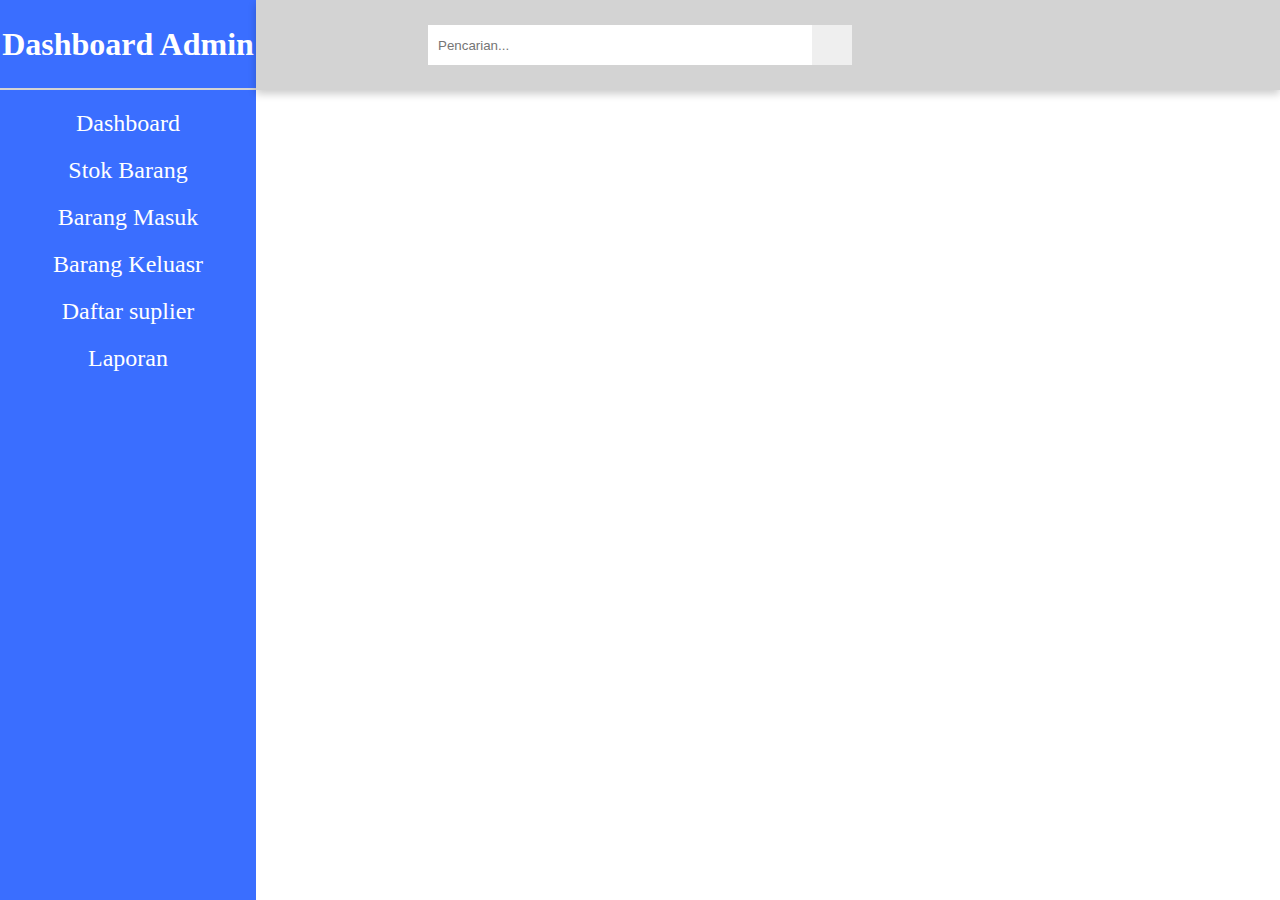
==== Admin.html @ b293c746 "update" ====
<!DOCTYPE html>
<html lang="en">
<head>
 <meta charset="UTF-8">
 <title>Dashboard Admin</title>
 <link rel="stylesheet" href="admin.css">
</head>
<body>
<div class="navbar">
    <h1 class="admin">Dashboard Admin</h1>
    <ul>
        <li><a href="">Dashboard</a></li>
        <li><a href="">Stok Barang</a></li>
        <li><a href="">Barang Masuk</a></li>
        <li><a href="">Barang Keluasr</a></li>
        <li><a href="">Daftar suplier</a></li>
        <li><a href="">Laporan</a></li>
    </ul>
</div>
<div class="container">
    <div class="header">
        <div class="nav">
            <div class="search">
                <input type="text" placeholder="Pencarian...">
                <button type="submit"></button>
            </div>
            <div class="user">
                <a href="" class="btn"></a>
                <a href="" class="btn"></a>
                <a href="" class="btn"></a>
            </div>
        </div>

    </div>
</div>
</body>
---- admin.css ----
* {
    padding: 0;
    margin: 0;
    text-decoration: none;
    box-sizing: border-box;
    list-style: none;

}
body {
    min-height: 100vh;
}
.navbar {
    position: fixed;
    width: 20vw;
    min-height: 100vh;
    background: #3A6EFFFF;
    display: flex;
    flex-direction: column;
}
.admin {
    height: 10vh;
    display: flex;
    align-items: center;
    justify-content: center;
    border-bottom: 2px solid lightgray;
    margin-bottom: 10px;
    color: white;
    cursor: pointer;
}

.navbar ul li{
    font-size: 24px;
    padding: 10px 40px;
    color: white;
    display: flex;
    flex-direction: column;
    align-items: center;
    cursor: pointer;
}

.navbar ul li a {
    color: white;
    text-align: center;
    text-decoration: none;
}
.navbar ul li :hover{
    background: rgba(0, 0, 0, 2);
    color: grey;
}
.container{
    position: absolute;
    right: 0;
    width: 80vw;
    height: 100vh;
}

.header{
    position: fixed;
    top: 0;
    right: 0;
    width: 80vw;
    height: 10vh;
    background: lightgrey;
    display: flex;
    align-content: center;
    box-shadow: 0 4px 8px 0 rgba(0,0,0,0.2);
    z-index: 1;
}

.nav{
    width: 90%;
    display: flex;
    align-items: center;
}

.search{
    flex: 5;
    display: flex;
    justify-content: center;
}

.search input{
    border: none;
    background: white;
    padding: 10px;
    width: 50%;
}

.search button{
    width: 40px;
    height: 40px;
    border: none;
    display: flex;
    align-items: center;
    justify-content: center;
    cursor: pointer;
}

.user{
    flex: 1;
    display: flex;
    justify-content: space-between;
    align-items: center;
}

.user i{
    width: 40px;
    height: 40px;
    font-size: 30px;
    padding: 5px;
    background: white;
    border-radius: 50%;
    color: #191919;
    margin: 5px 5px;
}
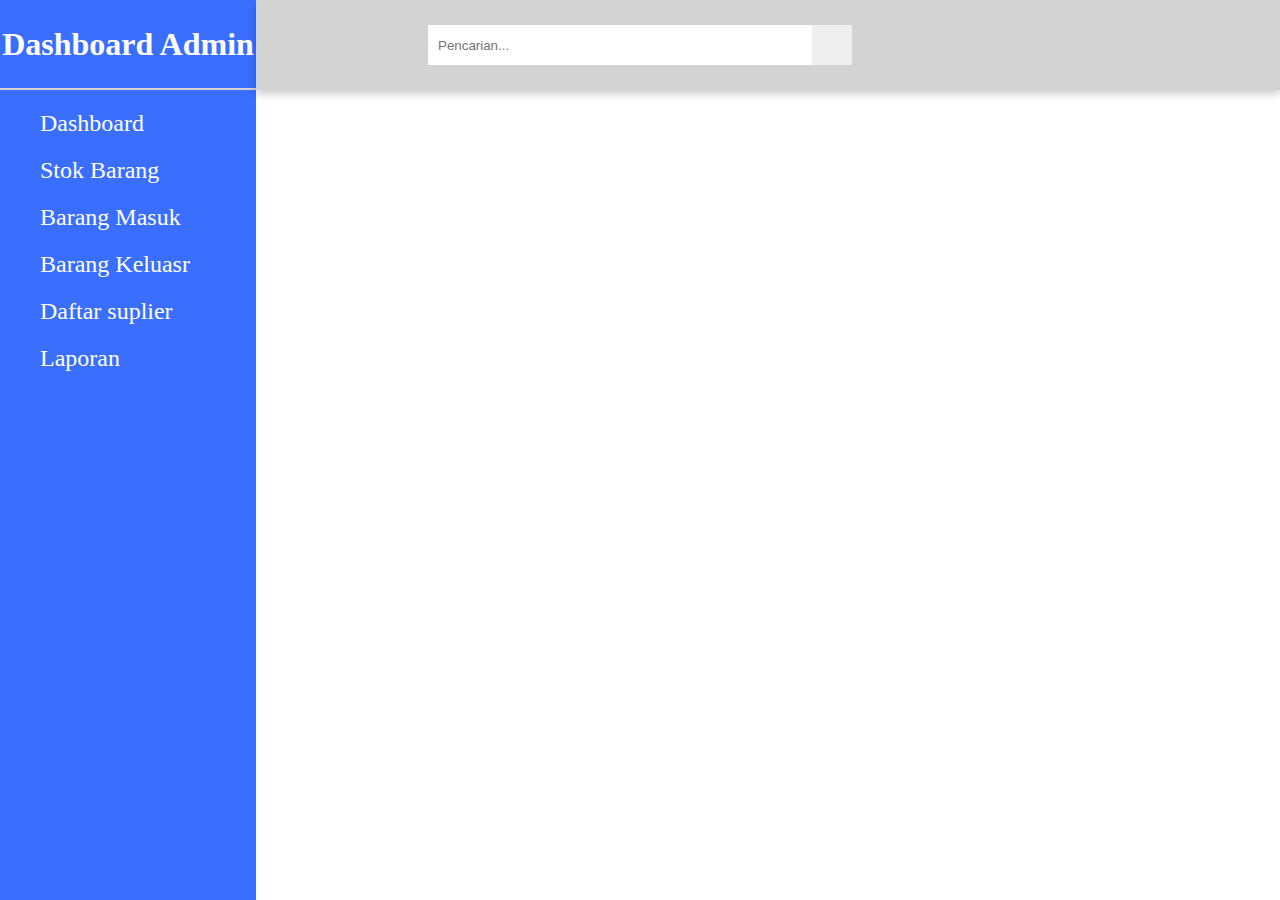
==== commit 2d13e965: "Tambahan" ====
--- a/Admin.html
+++ b/Admin.html
@@ -1,9 +1,9 @@
 <!DOCTYPE html>
 <html lang="en">
 <head>
- <meta charset="UTF-8">
- <title>Dashboard Admin</title>
- <link rel="stylesheet" href="admin.css">
+    <meta charset="UTF-8">
+    <title>Dashboard Admin</title>
+    <link rel="stylesheet" href="admin.css">
 </head>
 <body>
 <div class="navbar">
--- a/admin.css
+++ b/admin.css
@@ -32,7 +32,7 @@
     font-size: 24px;
     padding: 10px 40px;
     color: white;
-    display: flex;
+    display: block;
     flex-direction: column;
     align-items: center;
     cursor: pointer;
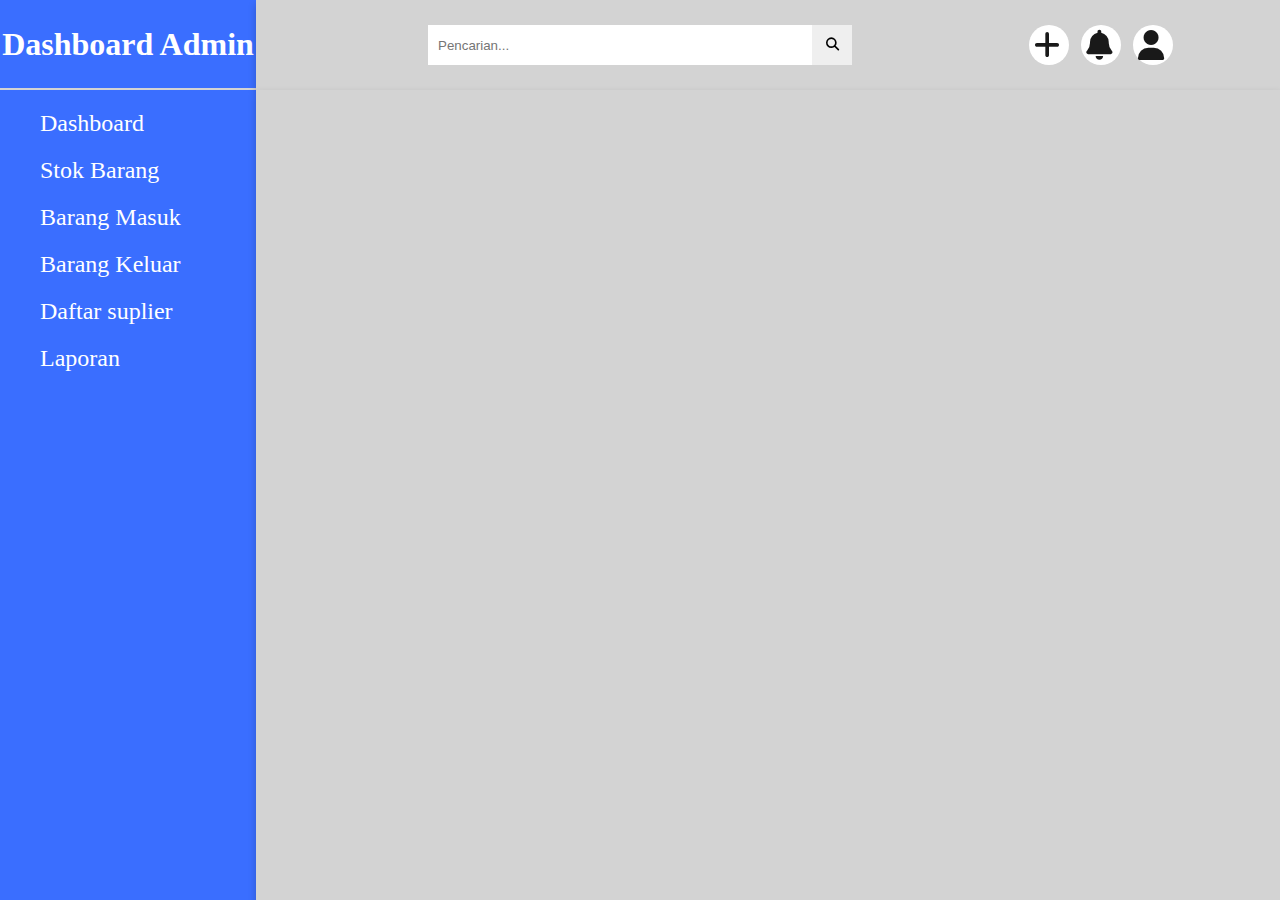
==== commit 2e67c6af: "Tambahan" ====
--- a/Admin.html
+++ b/Admin.html
@@ -4,33 +4,38 @@
     <meta charset="UTF-8">
     <title>Dashboard Admin</title>
     <link rel="stylesheet" href="admin.css">
+    <link rel="stylesheet" href="https://cdnjs.cloudflare.com/ajax/libs/font-awesome/6.2.0/css/all.min.css">
+    <link rel="stylesheet" href="../Project Web/admin.css">
 </head>
-<body>
-<div class="navbar">
-    <h1 class="admin">Dashboard Admin</h1>
-    <ul>
-        <li><a href="">Dashboard</a></li>
-        <li><a href="">Stok Barang</a></li>
-        <li><a href="">Barang Masuk</a></li>
-        <li><a href="">Barang Keluasr</a></li>
-        <li><a href="">Daftar suplier</a></li>
-        <li><a href="">Laporan</a></li>
-    </ul>
-</div>
-<div class="container">
-    <div class="header">
-        <div class="nav">
-            <div class="search">
-                <input type="text" placeholder="Pencarian...">
-                <button type="submit"></button>
-            </div>
-            <div class="user">
-                <a href="" class="btn"></a>
-                <a href="" class="btn"></a>
-                <a href="" class="btn"></a>
+    <body>
+        <div class="sidebar">
+            <h1 class="admin">Dashboard Admin</h1>
+            <ul>
+                <li><a href="#">Dashboard</a></li>
+                <li><a href="barang.html">Stok Barang</a></li>
+                <li><a href="barangMasuk.html">Barang Masuk</a></li>
+                <li><a href="barangKeluar.html">Barang Keluar</a></li>
+                <li><a href="">Daftar suplier</a></li>
+                <li><a href="">Laporan</a></li>
+            </ul>
+        </div>
+        <div class="container">
+            <div class="header">
+                <div class="nav">
+                    <div class="search">
+                        <input type="text" placeholder="Pencarian...">
+                        <button type="submit"><i class="fa-solid fa-magnifying-glass"></i></i></button>
+                    </div>
+                    <div class="user">
+                        <a href="" class="btn"><i class="fa-solid fa-plus"></i></a>
+                        <a href="" class="btn"><i class="fa-solid fa-bell"></i></a>
+                        <a href="" class="btn"><i class="fa-solid fa-user"></i></a>
+                    </div>
+                </div>
             </div>
         </div>
-
-    </div>
-</div>
-</body>
+        <div class="content">
+            <div class="stok"></div>
+        </div>
+    </body>
+</html>--- a/admin.css
+++ b/admin.css
@@ -9,11 +9,11 @@
 body {
     min-height: 100vh;
 }
-.navbar {
+.sidebar {
     position: fixed;
+    background: #3A6EFFFF;
     width: 20vw;
     min-height: 100vh;
-    background: #3A6EFFFF;
     display: flex;
     flex-direction: column;
 }
@@ -28,22 +28,21 @@
     cursor: pointer;
 }
 
-.navbar ul li{
+.sidebar ul li{
     font-size: 24px;
     padding: 10px 40px;
     color: white;
-    display: block;
+    display: flex;
     flex-direction: column;
-    align-items: center;
+    align-items: left;
     cursor: pointer;
 }
 
-.navbar ul li a {
+.sidebar ul li a {
     color: white;
-    text-align: center;
-    text-decoration: none;
+
 }
-.navbar ul li :hover{
+.sidebar ul li :hover{
     background: rgba(0, 0, 0, 2);
     color: grey;
 }
@@ -112,4 +111,44 @@
     border-radius: 50%;
     color: #191919;
     margin: 5px 5px;
+}
+
+.content{
+    position: fixed;
+    top: 10vh;
+    right: 0;
+    width: 80vw;
+    min-height: 110vh;
+    background: lightgrey;
+    align-content: center;
+    box-shadow: 0 4px 8px 0 rgba(0,0,0,0.2);
+    z-index: 1;
+}
+
+.stok{
+    margin-left: 5vh;
+}
+
+h2{
+    color: white;
+    text-align: center;
+}
+
+td{
+    padding: 3px;
+    height: 25px;
+}
+
+th{
+    background-color: #47B5FF;
+    color: white;
+    height: 30px;
+}
+table tbody td{
+    color: #353535;
+}
+
+table tbody tr:nth-child(odd) td{
+    background-color: #f2f2f2;
+
 }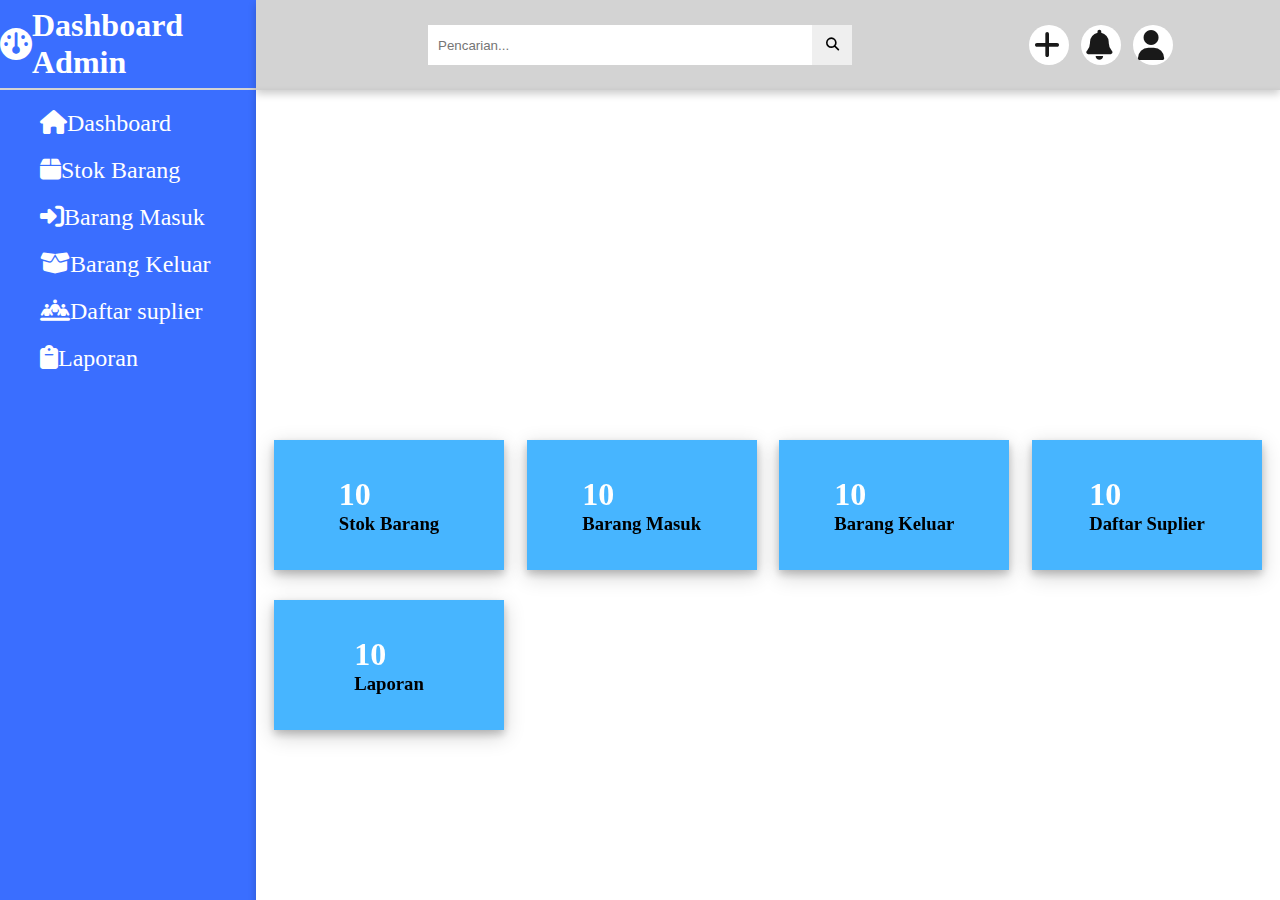
==== commit a354e8c9: "Update" ====
--- a/Admin.html
+++ b/Admin.html
@@ -5,37 +5,67 @@
     <title>Dashboard Admin</title>
     <link rel="stylesheet" href="admin.css">
     <link rel="stylesheet" href="https://cdnjs.cloudflare.com/ajax/libs/font-awesome/6.2.0/css/all.min.css">
-    <link rel="stylesheet" href="../Project Web/admin.css">
 </head>
-    <body>
-        <div class="sidebar">
-            <h1 class="admin">Dashboard Admin</h1>
-            <ul>
-                <li><a href="#">Dashboard</a></li>
-                <li><a href="barang.html">Stok Barang</a></li>
-                <li><a href="barangMasuk.html">Barang Masuk</a></li>
-                <li><a href="barangKeluar.html">Barang Keluar</a></li>
-                <li><a href="">Daftar suplier</a></li>
-                <li><a href="">Laporan</a></li>
-            </ul>
-        </div>
-        <div class="container">
-            <div class="header">
-                <div class="nav">
-                    <div class="search">
-                        <input type="text" placeholder="Pencarian...">
-                        <button type="submit"><i class="fa-solid fa-magnifying-glass"></i></i></button>
-                    </div>
-                    <div class="user">
-                        <a href="" class="btn"><i class="fa-solid fa-plus"></i></a>
-                        <a href="" class="btn"><i class="fa-solid fa-bell"></i></a>
-                        <a href="" class="btn"><i class="fa-solid fa-user"></i></a>
-                    </div>
+<body>
+    <div class="sidebar">
+        <h1 class="admin"><i class="fa-solid fa-gauge"></i>Dashboard Admin</h1>
+        <ul>
+            <li><a href="Admin.html"><i class="fa-solid fa-house"></i>Dashboard</a></li>
+            <li><a href="barang.html"><i class="fa-solid fa-box"></i>Stok Barang</a></li>
+            <li><a href="barangMasuk.html"><i class="fa-solid fa-right-to-bracket"></i>Barang Masuk</a></li>
+            <li><a href="barangKeluar.html"><i class="fa-sharp fa-solid fa-box-open"></i>Barang Keluar</a></li>
+            <li><a href=""><i class="fa-solid fa-people-line"></i>Daftar suplier</a></li>
+            <li><a href="Laporan.html"><i class="fa-solid fa-clipboard"></i>Laporan</a></li>
+        </ul>
+    </div>
+    <div class="container">
+        <div class="header">
+            <div class="nav">
+                <div class="search">
+                    <input type="text" placeholder="Pencarian...">
+                    <button type="submit"><i class="fa-solid fa-magnifying-glass"></i></i></button>
+                </div>
+                <div class="user">
+                    <a href="" class="btn"><i class="fa-solid fa-plus"></i></a>
+                    <a href="" class="btn"><i class="fa-solid fa-bell"></i></a>
+                    <a href="" class="btn"><i class="fa-solid fa-user"></i></a>
                 </div>
             </div>
         </div>
-        <div class="content">
-            <div class="stok"></div>
-        </div>
-    </body>
+    </div>
+    <div class="content">
+        <div class="cards">
+            <div class="card">
+                <div class="box">
+                    <h1>10</h1>
+                    <h3>Stok Barang</h3>
+                </div>
+            </div>
+            <div class="card">
+                <div class="box">
+                    <h1>10</h1>
+                    <h3>Barang Masuk</h3>
+                </div>
+            </div>
+            <div class="card">
+                <div class="box">
+                    <h1>10</h1>
+                    <h3>Barang Keluar</h3>
+                </div>
+            </div>
+            <div class="card">
+                <div class="box">
+                    <h1>10</h1>
+                    <h3>Daftar Suplier</h3>
+                </div>
+            </div>
+            <div class="card">
+                <div class="box">
+                    <h1>10</h1>
+                    <h3>Laporan</h3>
+                </div>
+            </div>
+        </div>          
+    </div>
+</body>
 </html>--- a/admin.css
+++ b/admin.css
@@ -116,22 +116,53 @@
 .content{
     position: fixed;
     top: 10vh;
+    overflow: auto;
     right: 0;
     width: 80vw;
     min-height: 110vh;
-    background: lightgrey;
+    background: none;
     align-content: center;
     box-shadow: 0 4px 8px 0 rgba(0,0,0,0.2);
     z-index: 1;
 }
 
+.cards{
+    padding: 15px 10px;
+    display: flex;
+    align-items: center;
+    justify-content: space-between;
+    flex-wrap: wrap;
+}
+
+.card{
+    width: 230px;
+    height: 130px;
+    background-color: #47B5FF;
+    margin: 15px 8px;
+    display: flex;
+    align-items: center;
+    justify-content: space-around;
+    box-shadow: 0 4px 8px 0 rgba(0, 0, 0, 0.2), 0 6px 20px 0 rgba(0, 0, 0, 0.19)
+}
+
+.box h1{
+    color: white;
+}
+
+
+
 .stok{
     margin-left: 5vh;
 }
 
+table{
+    margin-top: 5vh;
+}
+
 h2{
-    color: white;
-    text-align: center;
+    border-bottom: 2px solid lightgray;
+    color: black;
+    margin-top: 7vh;
 }
 
 td{
@@ -144,6 +175,11 @@
     color: white;
     height: 30px;
 }
+
+th , td{
+    min-width: 120px;
+    text-align: center;
+}
 table tbody td{
     color: #353535;
 }
